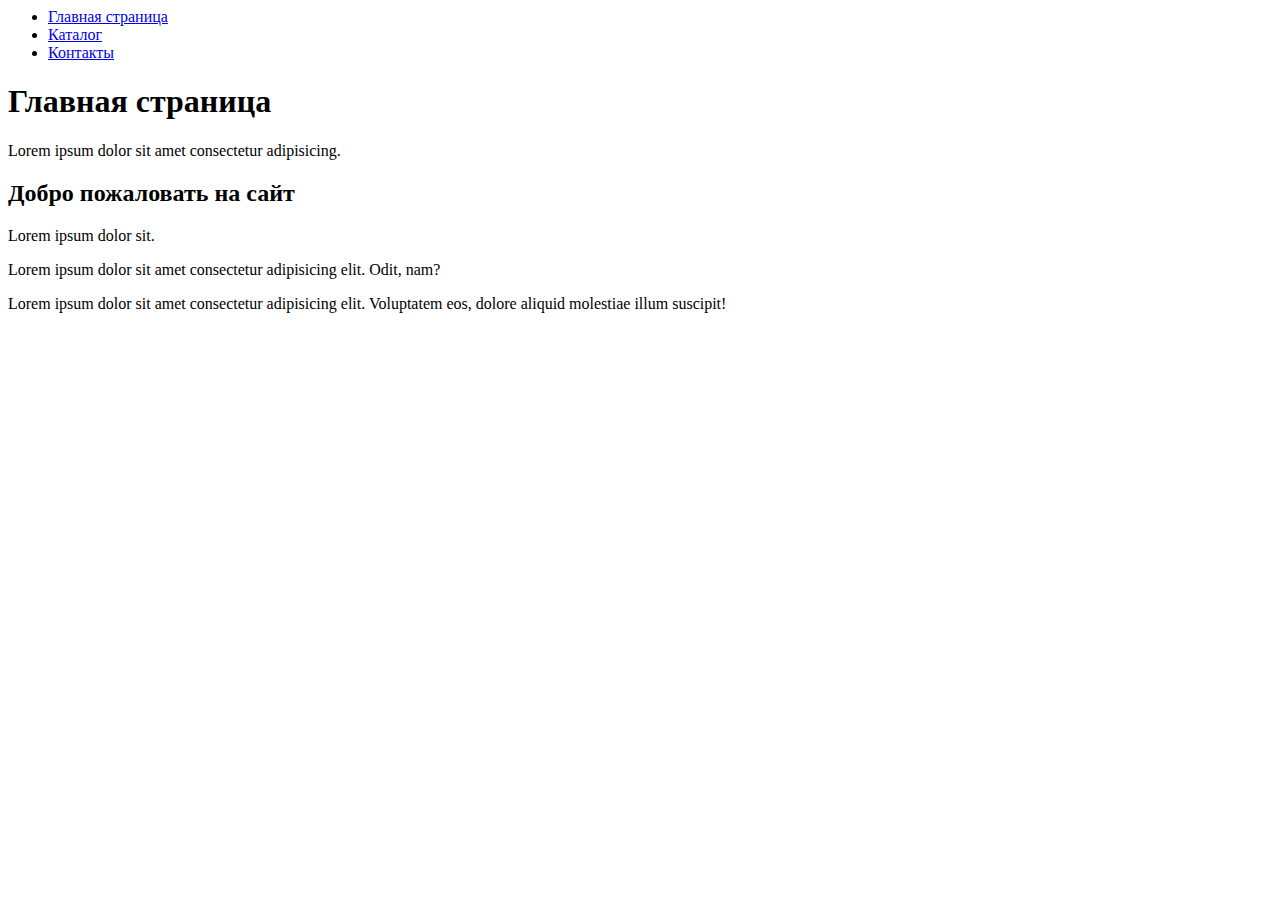
==== index.html @ a3374155 "first commit" ====
<!-- <!DOCTYPE html> -->
<html lang="en">
  <head>
    <meta charset="UTF-8" />
    <meta name="viewport" content="width=device-width, initial-scale=1.0" />
    <title>Первая страница</title>
  </head>
  <body>
    <ul>
      <li><a href="index.html">Главная страница</a></li>
      <li><a href="/catalog/catalog.html">Каталог</a></li>
      <li><a href="/contacts.html">Контакты</a></li>
    </ul>
    <h1>Главная страница</h1>
    <p>Lorem ipsum dolor sit amet consectetur adipisicing.</p>
    <h2>Добро пожаловать на сайт</h2>
    <p>Lorem ipsum dolor sit.</p>
    <p>Lorem ipsum dolor sit amet consectetur adipisicing elit. Odit, nam?</p>
    <p>
      Lorem ipsum dolor sit amet consectetur adipisicing elit. Voluptatem eos,
      dolore aliquid molestiae illum suscipit!
    </p>
  </body>
</html>
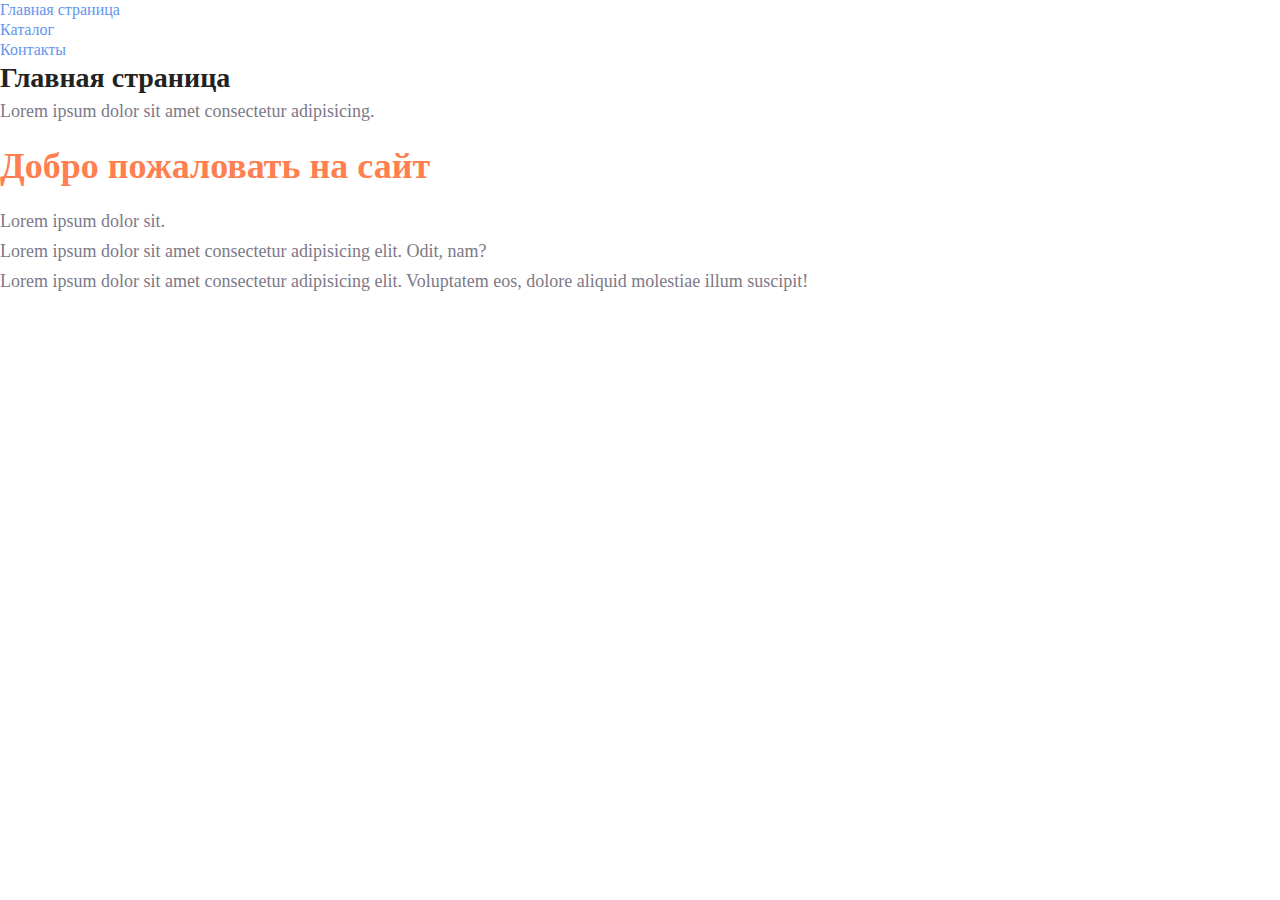
==== commit 73713b0f: "dz2" ====
--- a/index.html
+++ b/index.html
@@ -4,19 +4,22 @@
     <meta charset="UTF-8" />
     <meta name="viewport" content="width=device-width, initial-scale=1.0" />
     <title>Первая страница</title>
+    <link rel="stylesheet" href="style.css" />
   </head>
   <body>
     <ul>
-      <li><a href="index.html">Главная страница</a></li>
-      <li><a href="/catalog/catalog.html">Каталог</a></li>
-      <li><a href="/contacts.html">Контакты</a></li>
+      <li><a class="link_menu" href="index.html">Главная страница</a></li>
+      <li><a class="link_menu" href="/catalog/catalog.html">Каталог</a></li>
+      <li><a class="link_menu" href="/contacts.html">Контакты</a></li>
     </ul>
-    <h1>Главная страница</h1>
-    <p>Lorem ipsum dolor sit amet consectetur adipisicing.</p>
-    <h2>Добро пожаловать на сайт</h2>
-    <p>Lorem ipsum dolor sit.</p>
-    <p>Lorem ipsum dolor sit amet consectetur adipisicing elit. Odit, nam?</p>
-    <p>
+    <h1 class="title">Главная страница</h1>
+    <p class="paragrh">Lorem ipsum dolor sit amet consectetur adipisicing.</p>
+    <h2 class="title_2">Добро пожаловать на сайт</h2>
+    <p class="paragrh">Lorem ipsum dolor sit.</p>
+    <p class="paragrh">
+      Lorem ipsum dolor sit amet consectetur adipisicing elit. Odit, nam?
+    </p>
+    <p class="paragrh">
       Lorem ipsum dolor sit amet consectetur adipisicing elit. Voluptatem eos,
       dolore aliquid molestiae illum suscipit!
     </p>
--- a/style.css
+++ b/style.css
@@ -0,0 +1,37 @@
+* {
+  margin: 0;
+  padding: 0;
+}
+
+a {
+  text-decoration: none;
+}
+
+.link_menu {
+  color: cornflowerblue;
+  font-size: 16px;
+  line-height: 20px;
+}
+
+.title {
+  color: #222222;
+  font-size: 28px;
+  line-height: 36px;
+  font-weight: bold;
+}
+
+.paragrh {
+  font-style: normal;
+  font-weight: 300;
+  font-size: 18px;
+  line-height: 30px;
+  color: #7d7987;
+}
+
+.title_2 {
+  color: coral;
+  font-style: normal;
+  font-weight: 700;
+  font-size: 36px;
+  line-height: 80px;
+}
